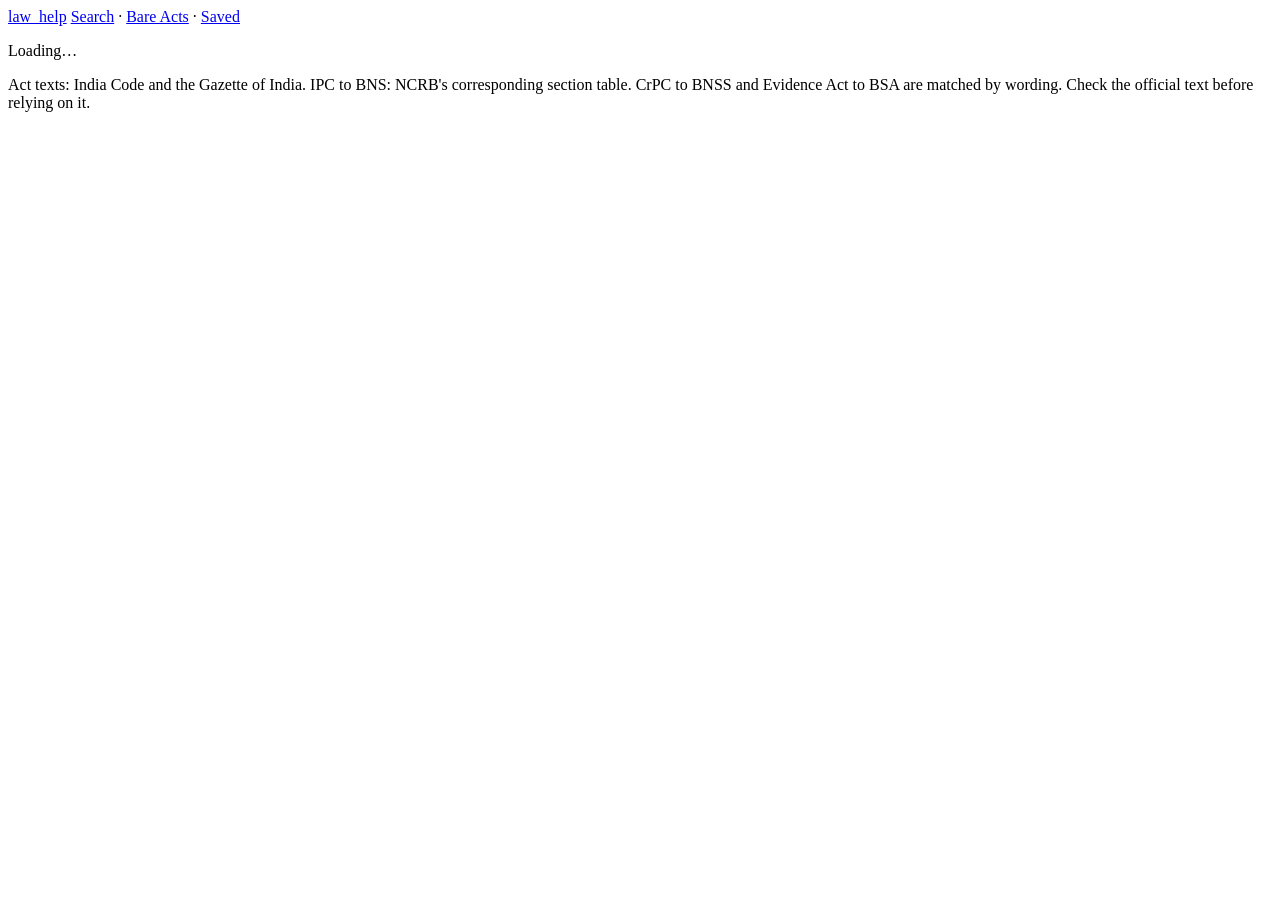
==== law_help/static/acts.html @ e3cd3a54 "Add Bare Acts with old-to-new section map (IPC→BNS, CrPC→BNSS, Evidence→BSA) - /acts: full text of 1" ====
<!doctype html>
<html lang="en">
<head>
  <meta charset="utf-8">
  <meta name="viewport" content="width=device-width, initial-scale=1">
  <title>Bare Acts · law_help</title>
  <link rel="stylesheet" href="/static/style.css">
</head>
<body>
  <header class="site">
    <a class="brand" href="/">law_help</a>
    <span><a href="/">Search</a> · <a href="/acts">Bare Acts</a> · <a href="/saved">Saved</a></span>
  </header>
  <main id="content"><p class="summary">Loading…</p></main>
  <footer class="site">
    Act texts: India Code and the Gazette of India. IPC to BNS: NCRB's corresponding section table.
    CrPC to BNSS and Evidence Act to BSA are matched by wording. Check the official text before relying on it.
  </footer>
  <script src="/static/common.js"></script>
  <script src="/static/acts.js"></script>
</body>
</html>
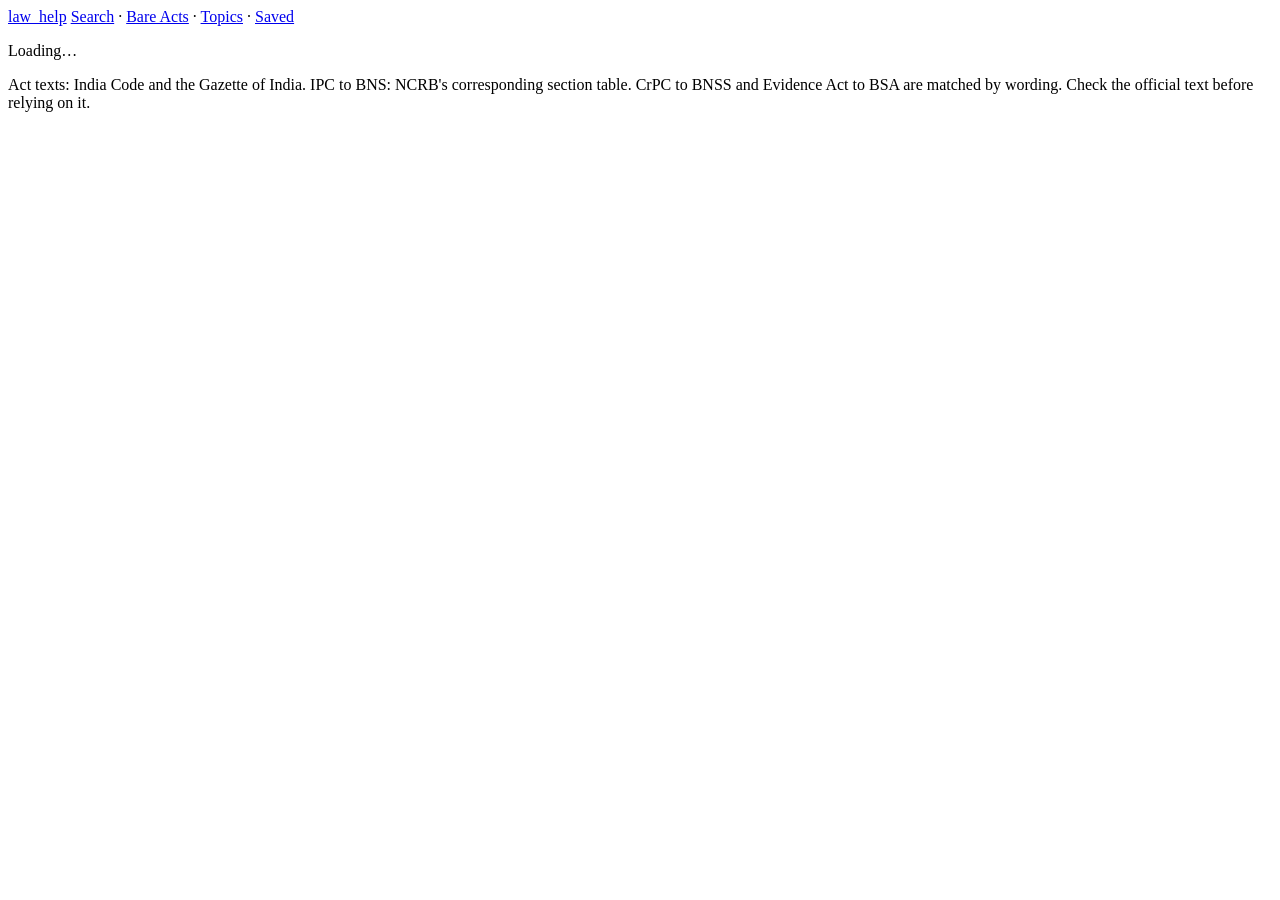
==== commit cbf691bd: "Version static file links so Cloudflare and browsers fetch the new CSS and JS Cloudflare caches /sta" ====
--- a/law_help/static/acts.html
+++ b/law_help/static/acts.html
@@ -4,19 +4,19 @@
   <meta charset="utf-8">
   <meta name="viewport" content="width=device-width, initial-scale=1">
   <title>Bare Acts · law_help</title>
-  <link rel="stylesheet" href="/static/style.css">
+  <link rel="stylesheet" href="/static/style.css?v=2">
 </head>
 <body>
   <header class="site">
     <a class="brand" href="/">law_help</a>
-    <span><a href="/">Search</a> · <a href="/acts">Bare Acts</a> · <a href="/saved">Saved</a></span>
+    <span><a href="/">Search</a> · <a href="/acts">Bare Acts</a> · <a href="/topics">Topics</a> · <a href="/saved">Saved</a></span>
   </header>
   <main id="content"><p class="summary">Loading…</p></main>
   <footer class="site">
     Act texts: India Code and the Gazette of India. IPC to BNS: NCRB's corresponding section table.
     CrPC to BNSS and Evidence Act to BSA are matched by wording. Check the official text before relying on it.
   </footer>
-  <script src="/static/common.js"></script>
-  <script src="/static/acts.js"></script>
+  <script src="/static/common.js?v=2"></script>
+  <script src="/static/acts.js?v=2"></script>
 </body>
 </html>
